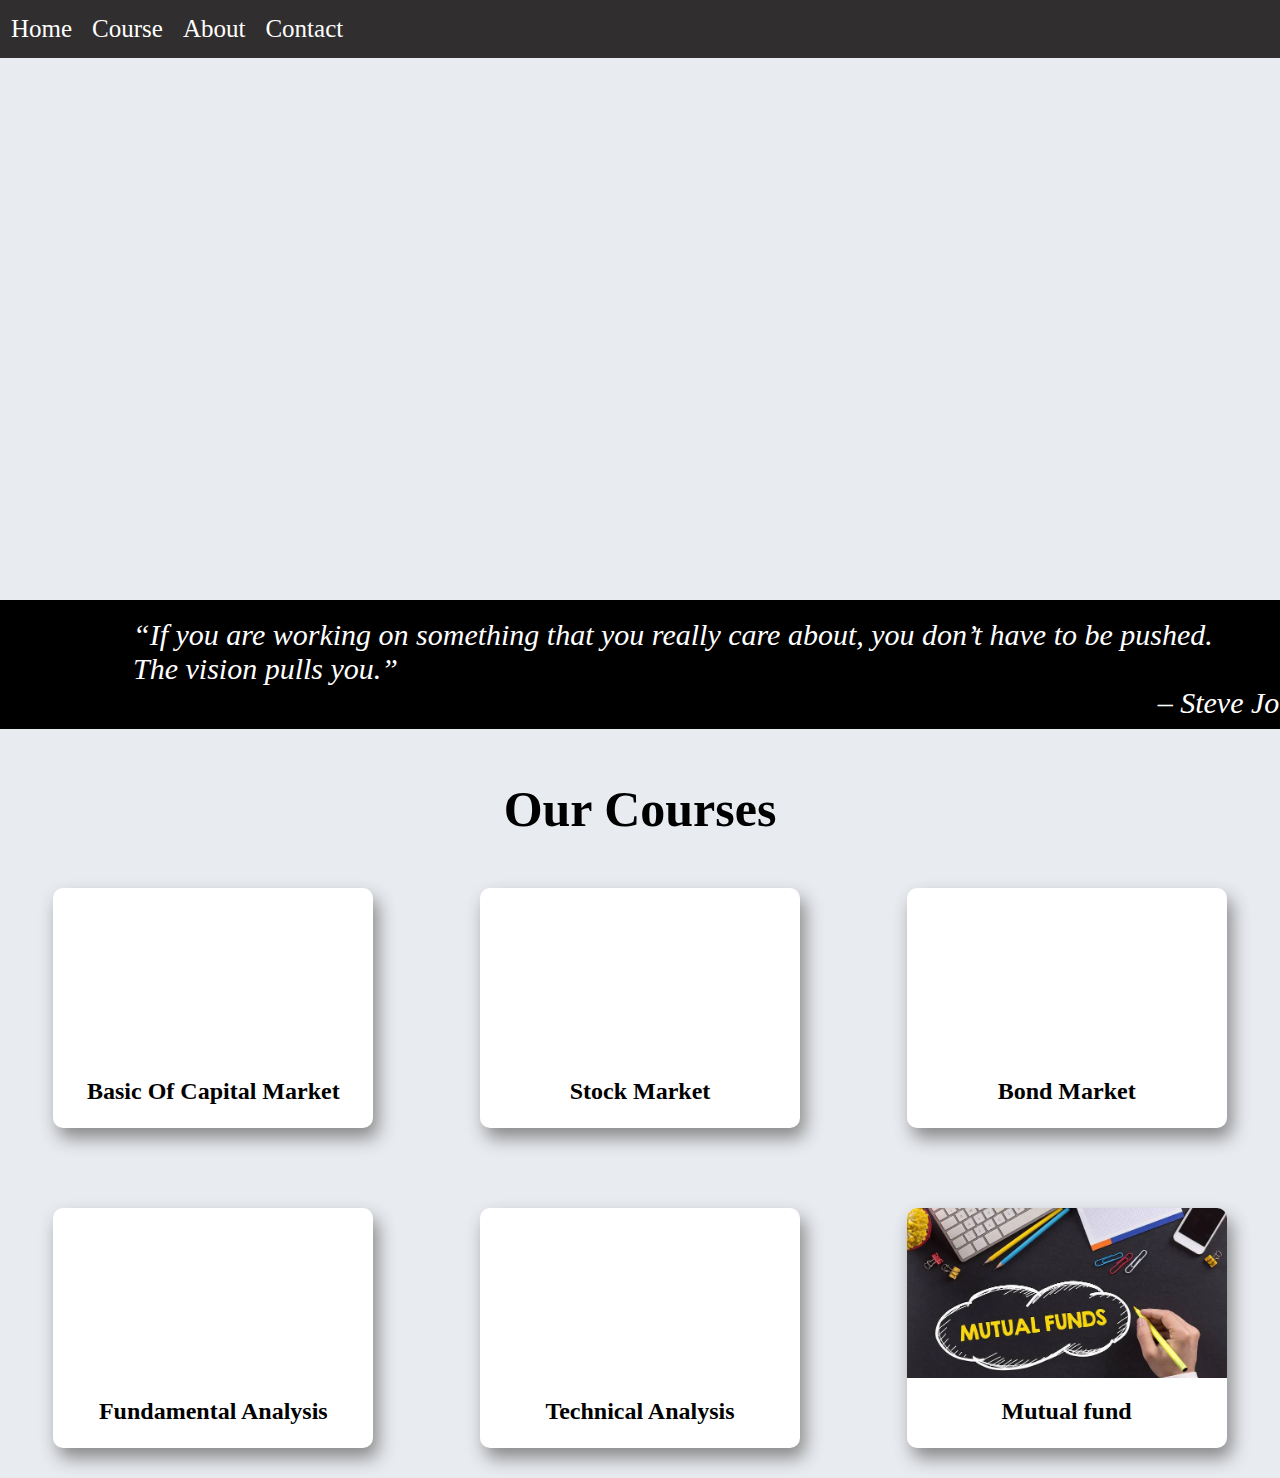
==== index.html @ 6511ecd5 "remove image" ====
<!DOCTYPE html>
<html>

<head>
    <title>Document</title>
    <link rel="stylesheet" href="style.css">
</head>

<body class="main-page">

    <!-- navbar -->
    <div id="bg">
        <div>
            <nav>
                <ul class="menu">
                    <li class="m"><a href="#home">Home</a></li>
                    <li class="m"><a href="#course">Course</a></li>
                    <li class="m"><a href="#about">About</a></li>
                    <li class="m"><a href="#contact">Contact</a></li>
                </ul>
            </nav>
        </div>

        <!-- home -->

        <div id="home">
            <div class="info">
                <h1 class="h-primary"></h1>
                <p>
                </p>
            </div>
        </div>

    </div>
    <!-- Quote  -->
    <div class="quote">
        <p class="quote-line">
            “If you are working on something that you really care about, you don’t have to be pushed.<br>The vision
            pulls you.” <br>
            <span class="quote-name"> – Steve Jobs</span>
        </p>
    </div>
    <!-- course -->

    <div id="course">
        <div class="c-head">
            <h1>Our Courses</h1>
        </div>
        <div class="topic">
            <div class="t">
                <a class="c-link" href="https://www.google.com/">
                    <div class="t-image t-image1">

                    </div>
                    <div class="t-head">
                        <h2>Basic Of Capital Market </h2>
                    </div>
                </a>
            </div>
            <div class="t">
                <a class="c-link" href="https://www.google.com/">
                    <div class="t-image t-image2">

                    </div>
                    <div class="t-head">
                        <h2>Stock Market</h2>
                    </div>
                </a>
            </div>
            <div class="t">
                <a class="c-link" href="https://www.google.com/">
                    <div class="t-image t-image3">

                    </div>
                    <div class="t-head">
                        <h2>Bond Market</h2>
                    </div>
                </a>
            </div>
        </div>
        <div class="topic">
            <div class="t">
                <a class="c-link" href="https://www.google.com/">
                    <div class="t-image t-image4">

                    </div>
                    <div class="t-head">
                        <h2>Fundamental Analysis</h2>
                    </div>
                </a>
            </div>
            <div class="t">
                <a class="c-link" href="https://www.google.com/">
                    <div class="t-image t-image5">

                    </div>
                    <div class="t-head">
                        <h2>Technical Analysis</h2>
                    </div>
                </a>
            </div>
            <div class="t">
                <a class="c-link" href="https://www.google.com/">
                    <div class="t-image t-image6">

                    </div>
                    <div class="t-head">
                        <h2>Mutual fund</h2>
                    </div>
                </a>
            </div>
        </div>
    </div>

</body>

</html>
---- style.css ----
*{
    padding: 0;
    margin: 0;
}
.main-page{
    background-color: #e8ebf0;
}
.menu{
    display: flex;
    font-size: 25px;
    padding: 15px 1px;
}
.m{
    margin: 0px 10px;
    list-style-type: none;
}
.m a{
    text-decoration: none;
    color: white;
}
nav{
    position: fixed;
    width: 100%;
    background-color: rgb(48, 46, 46);
    z-index: 80;
}
#bg{
    background: url("img/bg2.jpg")no-repeat center center/cover;
    height: 600px;
    width: 100%;
    opacity: 1;

}
#home{
    justify-content: center;
     align-items: center;
     display: flex;
     flex-direction: column;
     content:"";
     position: absolute;
}
.info{
    color: white;
    margin: 250px 150px;
}
#home h1{
    text-align: center; 
    font-weight: bolder;
    font-size: 40px;
}
#home p{
    text-align: center;
    font-size: 1.5rem;
}

/* Quote */
.quote{
    border: 2px solid black;
    height: 125px;
    background-color: black;
    color: white;
}
.quote-line{
    font-size: 30px;
    margin: 16px 131px;
    width: 1173px;
    font-style: italic;
}
.quote-name{
    float: right;
}
/* course */

.c-head{
    text-align: center;
    font-size: 25px;
}
#course{
    padding-top: 51px;
}
.topic{
    display: flex;
    margin: auto;
}
.t{
    border-radius: 10px;
    margin: auto;
    margin-top: 50px;
    margin-bottom: 30px;
    width: 320px;
    height: 240px;
    background-color: #ffffff;
    cursor:pointer;
    box-shadow: 5px 10px 18px #888888;
}
.t:hover{
    box-shadow: 5px 10px 18px red;
}
.t-image{
    width: 100%;
    height: 170px;
    border-radius: 10px 10px 0px 0px;
}
.t-image1{
    background: url("img/capital2.jpg")no-repeat center center/cover;
}
.t-image2{
    background: url("img/stock2.jpg")no-repeat center center/cover;
}
.t-image3{
    background: url("img/bond.jfif")no-repeat center center/cover;
}
.t-image4{
    background: url("img/fundamental1.jpg")no-repeat center center/cover;
}
.t-image5{
    background: url("img/technical1.jpg")no-repeat center center/cover;
}
.t-image6{
    background: url("img/mutual\ funds.webp")no-repeat center center/cover;
}
.t-head{
    text-align: center;
    padding: 20px 23px;
}
.c-link{
    text-decoration: none;
    color: black;
}
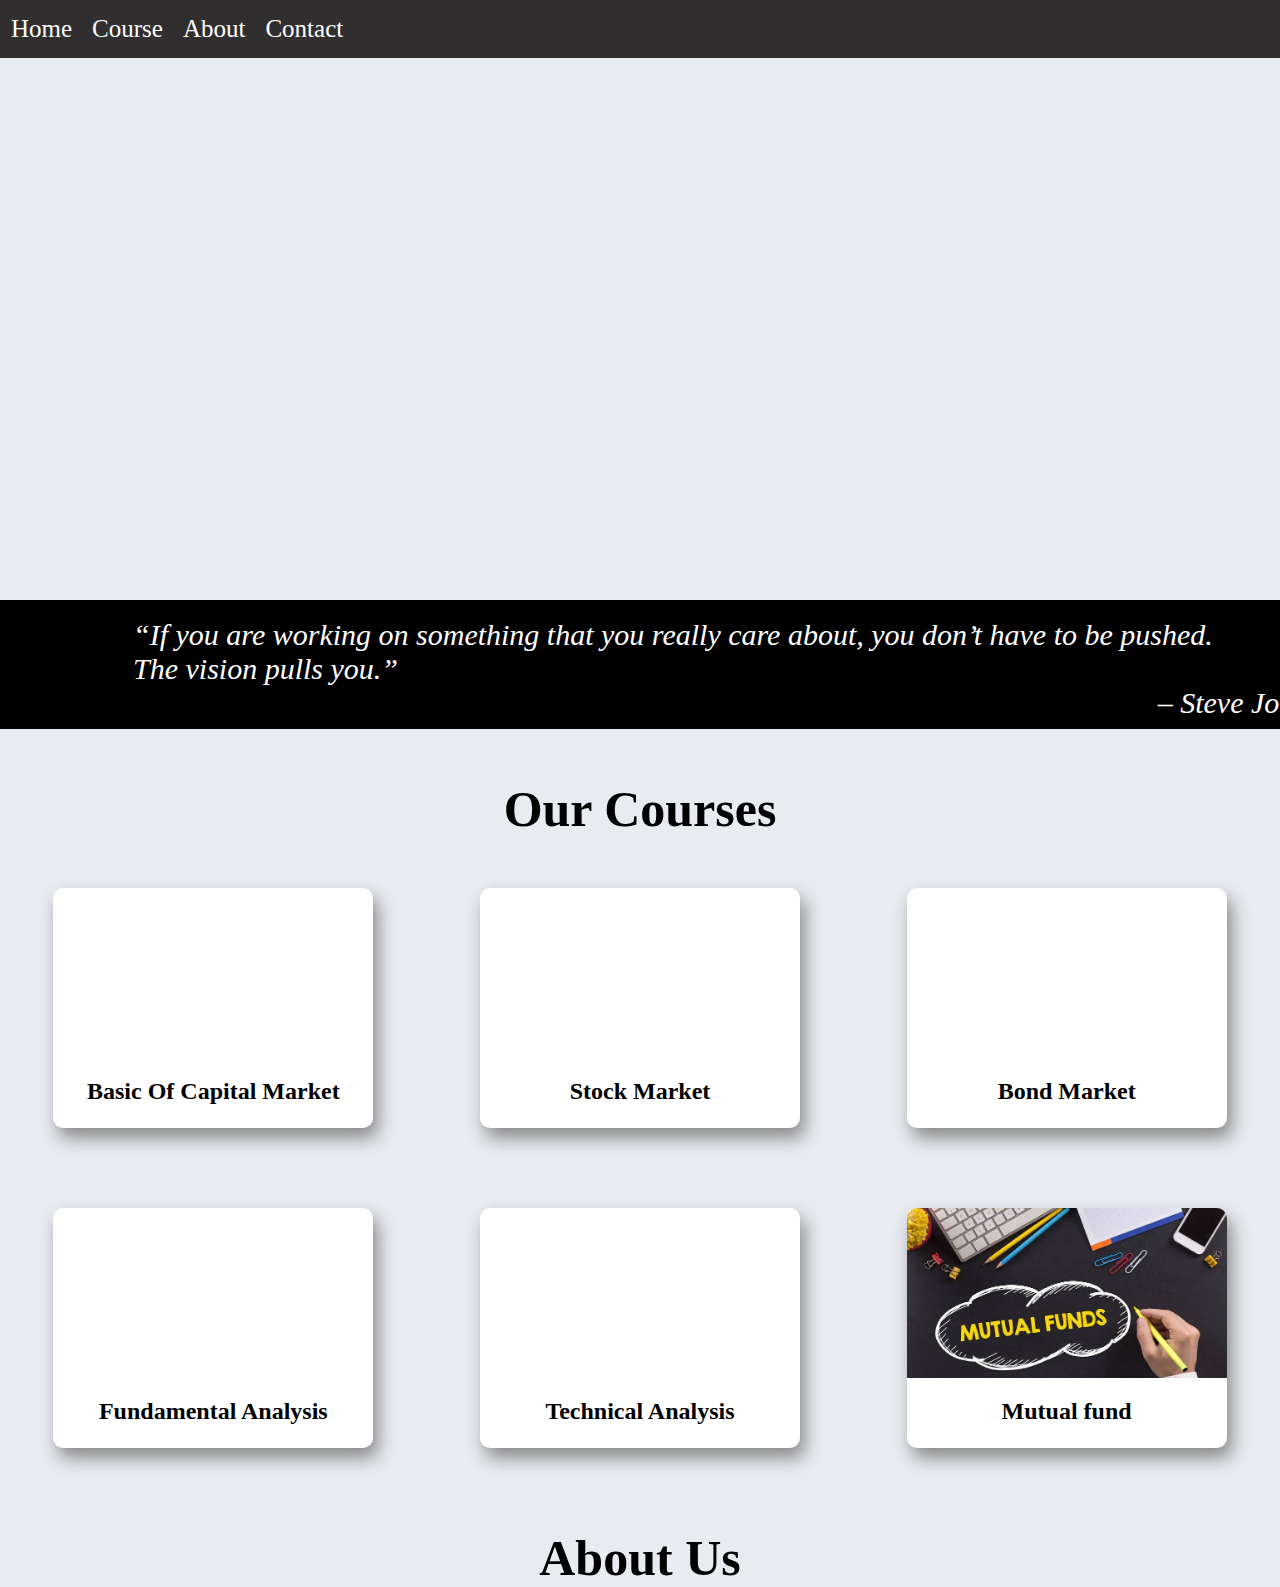
==== commit e9092c31: "add favicon" ====
--- a/index.html
+++ b/index.html
@@ -2,7 +2,8 @@
 <html>
 
 <head>
-    <title>Document</title>
+    <title>CMT</title>
+    <link rel="shortcut icon" href="img/logo.jpg" type="image/x-icon">
     <link rel="stylesheet" href="style.css">
 </head>
 
@@ -42,8 +43,8 @@
     </div>
     <!-- course -->
 
-    <div id="course">
-        <div class="c-head">
+    <div id="course" class="section">
+        <div class="c-head s-head">
             <h1>Our Courses</h1>
         </div>
         <div class="topic">
@@ -112,6 +113,14 @@
         </div>
     </div>
 
+    <!-- About Us -->
+
+    <div id="about" class="section">
+        <div class="a-head s-head">
+            <h1>About Us</h1>
+        </div>
+    </div>    
+
 </body>
 
 </html>--- a/style.css
+++ b/style.css
@@ -71,11 +71,11 @@
 }
 /* course */
 
-.c-head{
+.s-head{
     text-align: center;
     font-size: 25px;
 }
-#course{
+.section{
     padding-top: 51px;
 }
 .topic{
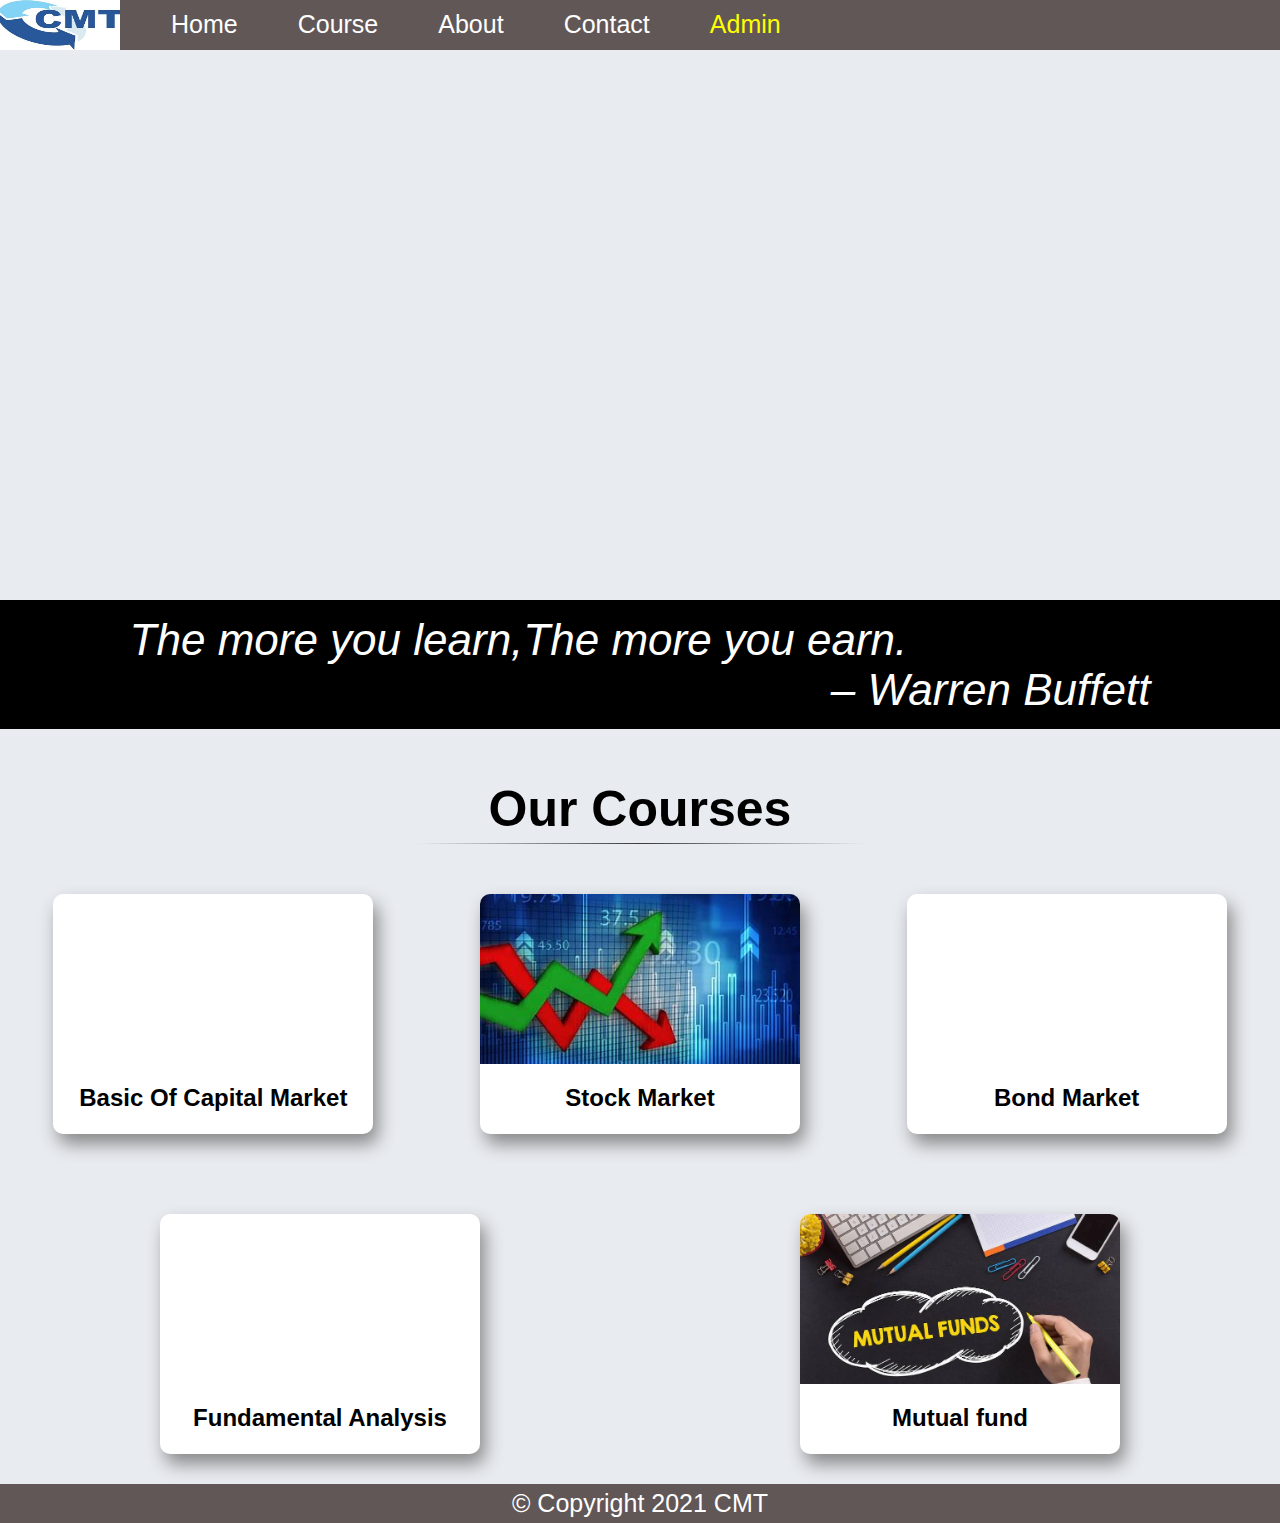
==== commit 8f06fd0c: "make system friendly" ====
--- a/index.html
+++ b/index.html
@@ -10,14 +10,20 @@
 <body class="main-page">
 
     <!-- navbar -->
+<section>
+
     <div id="bg">
         <div>
             <nav>
+                <div class="menu-icons">
+                    <img class="m-i" src="img/logo.jpg">
+                </div>
                 <ul class="menu">
                     <li class="m"><a href="#home">Home</a></li>
                     <li class="m"><a href="#course">Course</a></li>
                     <li class="m"><a href="#about">About</a></li>
                     <li class="m"><a href="#contact">Contact</a></li>
+                    <li class="m admin"><a href="admin.html">Admin</a></li>
                 </ul>
             </nav>
         </div>
@@ -36,16 +42,17 @@
     <!-- Quote  -->
     <div class="quote">
         <p class="quote-line">
-            “If you are working on something that you really care about, you don’t have to be pushed.<br>The vision
-            pulls you.” <br>
-            <span class="quote-name"> – Steve Jobs</span>
+            The more you learn,The more you earn. <br>
+            <span class="quote-name"> – Warren Buffett</span>
         </p>
     </div>
+    </section>
     <!-- course -->
 
-    <div id="course" class="section">
+    <section id="course" class="section">
         <div class="c-head s-head">
             <h1>Our Courses</h1>
+            <hr>
         </div>
         <div class="topic">
             <div class="t">
@@ -96,30 +103,28 @@
 
                     </div>
                     <div class="t-head">
-                        <h2>Technical Analysis</h2>
-                    </div>
-                </a>
-            </div>
-            <div class="t">
-                <a class="c-link" href="https://www.google.com/">
-                    <div class="t-image t-image6">
-
-                    </div>
-                    <div class="t-head">
                         <h2>Mutual fund</h2>
                     </div>
                 </a>
             </div>
         </div>
-    </div>
+    </section>
 
     <!-- About Us -->
 
-    <div id="about" class="section">
+    <!-- <div id="about" class="section">
         <div class="a-head s-head">
             <h1>About Us</h1>
         </div>
-    </div>    
+    </div>     -->
+
+
+
+    <!-- <div id="footer" class="section">
+        <div> -->
+    <footer>&copy; Copyright 2021 CMT</footer>
+    <!-- </div>
+    </div>     -->
 
 </body>
 
--- a/style.css
+++ b/style.css
@@ -1,29 +1,57 @@
 *{
     padding: 0;
     margin: 0;
+    font-family: Arial, Helvetica, sans-serif;
 }
 .main-page{
     background-color: #e8ebf0;
 }
+/* nav */
 .menu{
     display: flex;
     font-size: 25px;
-    padding: 15px 1px;
+    padding: 10px 1px;
+    margin-left: 20px;
+    
 }
 .m{
-    margin: 0px 10px;
     list-style-type: none;
 }
 .m a{
     text-decoration: none;
     color: white;
+    padding: 0px 30px;
 }
 nav{
-    position: fixed;
+    position: fixed;    
     width: 100%;
-    background-color: rgb(48, 46, 46);
+    height: 50px;
+    background-color: rgb(97, 87, 87);
     z-index: 80;
+    display: flex;
+    flex-direction: row;
 }
+.menu-icons{
+    height: 50px;
+    width: 120px;
+}
+.m-i{
+    height: 100%;
+    width: 100%;
+}
+.admin a{
+    color:yellow;
+    float: left;
+}
+.m a:hover{
+    color: rgb(243, 225, 225);
+    border-radius: 5px;
+}
+.admin a:hover{
+    color: yellowgreen;
+}
+
+/* home */
 #bg{
     background: url("img/bg2.jpg")no-repeat center center/cover;
     height: 600px;
@@ -61,16 +89,24 @@
     color: white;
 }
 .quote-line{
-    font-size: 30px;
-    margin: 16px 131px;
-    width: 1173px;
+    font-size: 44px;
+    margin: 1% 10%;
     font-style: italic;
 }
 .quote-name{
     float: right;
 }
 /* course */
+hr{
+    display: flex;
+    margin: auto;
+    margin-top: 5px;
+    border: 0;
+    width: 35%;
+    height: 1px;
+    background-image: linear-gradient(to right, rgba(0, 0, 0, 0), rgba(0, 0, 0, 0.75), rgba(0, 0, 0, 0));
 
+}
 .s-head{
     text-align: center;
     font-size: 25px;
@@ -80,8 +116,8 @@
 }
 .topic{
     display: flex;
-    margin: auto;
 }
+
 .t{
     border-radius: 10px;
     margin: auto;
@@ -94,7 +130,7 @@
     box-shadow: 5px 10px 18px #888888;
 }
 .t:hover{
-    box-shadow: 5px 10px 18px red;
+    box-shadow: 5px 10px 18px rgb(255, 115, 0);
 }
 .t-image{
     width: 100%;
@@ -105,7 +141,7 @@
     background: url("img/capital2.jpg")no-repeat center center/cover;
 }
 .t-image2{
-    background: url("img/stock2.jpg")no-repeat center center/cover;
+    background: url("img/OIP3.jpg")no-repeat center center/cover;
 }
 .t-image3{
     background: url("img/bond.jfif")no-repeat center center/cover;
@@ -114,9 +150,6 @@
     background: url("img/fundamental1.jpg")no-repeat center center/cover;
 }
 .t-image5{
-    background: url("img/technical1.jpg")no-repeat center center/cover;
-}
-.t-image6{
     background: url("img/mutual\ funds.webp")no-repeat center center/cover;
 }
 .t-head{
@@ -126,4 +159,14 @@
 .c-link{
     text-decoration: none;
     color: black;
+}
+
+
+
+footer{
+    background-color: rgb(97, 87, 87);
+    color: white;
+    padding: 5px 0px;
+    font-size: 25px;
+    text-align: center;
 }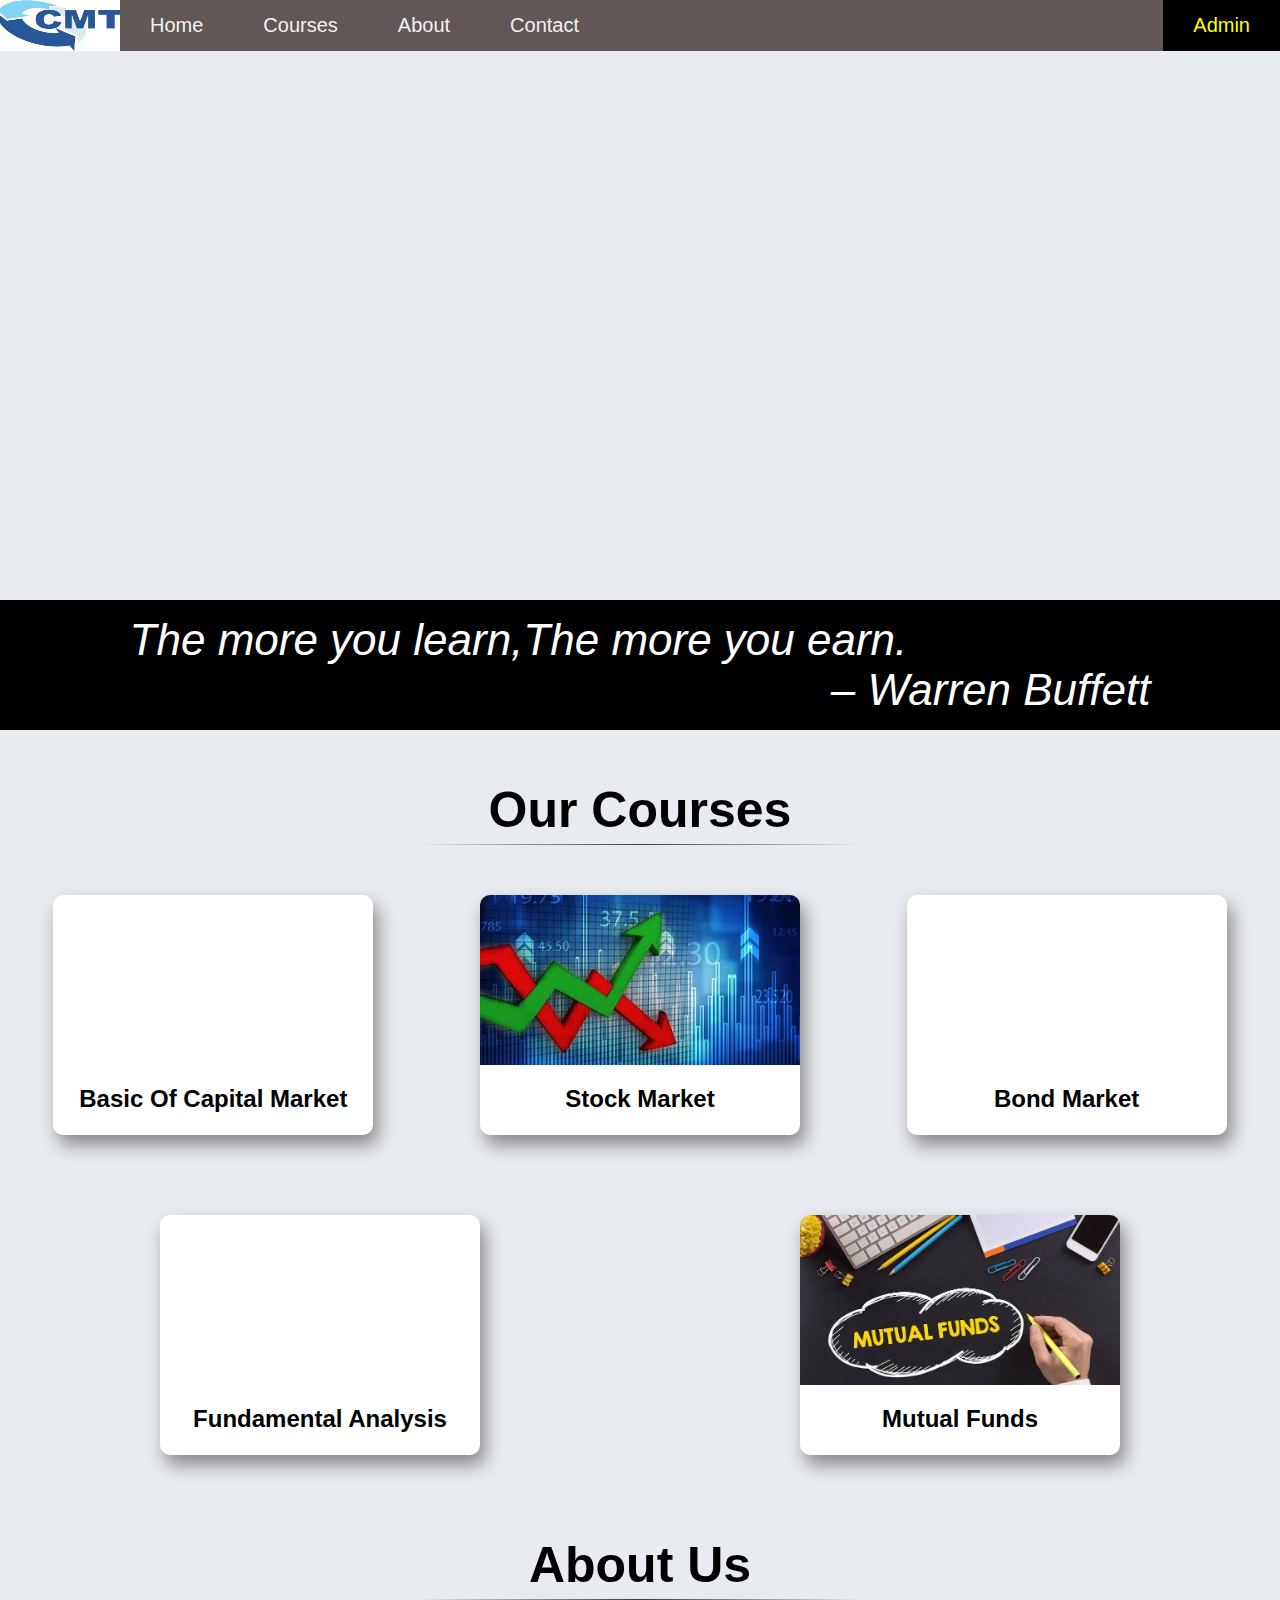
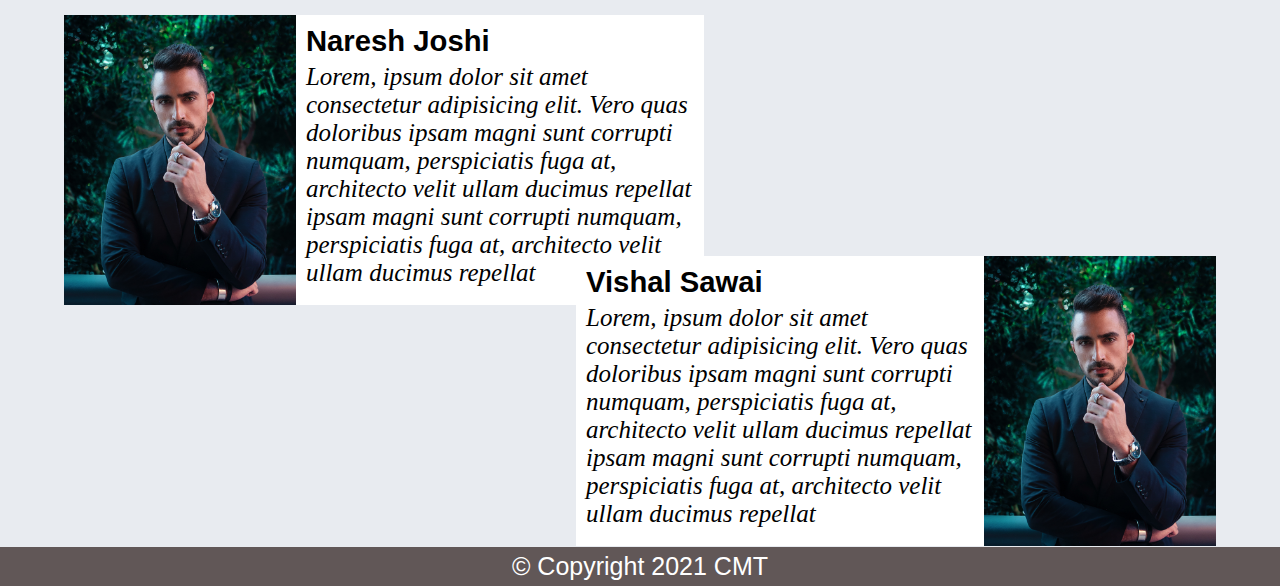
==== commit 83f0f956: "about section" ====
--- a/index.html
+++ b/index.html
@@ -10,42 +10,37 @@
 <body class="main-page">
 
     <!-- navbar -->
-<section>
+    <section>
 
-    <div id="bg">
-        <div>
-            <nav>
-                <div class="menu-icons">
-                    <img class="m-i" src="img/logo.jpg">
+        <div id="bg">
+            <div class="menu">
+                <img class="m-i" src="img/logo.jpg">
+                <a href="#home">Home</a>
+                <a href="#course">Courses</a>
+                <a href="#about">About</a>
+                <a href="#contact">Contact</a>
+                <div class="menu-right">
+                    <a href="admin.html">Admin</a>
                 </div>
-                <ul class="menu">
-                    <li class="m"><a href="#home">Home</a></li>
-                    <li class="m"><a href="#course">Course</a></li>
-                    <li class="m"><a href="#about">About</a></li>
-                    <li class="m"><a href="#contact">Contact</a></li>
-                    <li class="m admin"><a href="admin.html">Admin</a></li>
-                </ul>
-            </nav>
+            </div>
+
+            <!-- home -->
+            <div id="home">
+                <div class="info">
+                    <h1 class="h-primary"></h1>
+                    <p>
+                    </p>
+                </div>
+            </div>
+
         </div>
-
-        <!-- home -->
-
-        <div id="home">
-            <div class="info">
-                <h1 class="h-primary"></h1>
-                <p>
-                </p>
-            </div>
+        <!-- Quote  -->
+        <div class="quote">
+            <p class="quote-line">
+                The more you learn,The more you earn. <br>
+                <span class="quote-name"> – Warren Buffett</span>
+            </p>
         </div>
-
-    </div>
-    <!-- Quote  -->
-    <div class="quote">
-        <p class="quote-line">
-            The more you learn,The more you earn. <br>
-            <span class="quote-name"> – Warren Buffett</span>
-        </p>
-    </div>
     </section>
     <!-- course -->
 
@@ -103,7 +98,7 @@
 
                     </div>
                     <div class="t-head">
-                        <h2>Mutual fund</h2>
+                        <h2>Mutual Funds</h2>
                     </div>
                 </a>
             </div>
@@ -112,20 +107,44 @@
 
     <!-- About Us -->
 
-    <!-- <div id="about" class="section">
+    <div id="about" class="section">
         <div class="a-head s-head">
             <h1>About Us</h1>
+            <hr>
+            <div class="aboutmain-div">
+                <div class="about-person naresh">
+                    <img class="about-img" src="img/img.jpg">
+                    <div class="second-div">
+                        <h3>Naresh Joshi</h3>
+                        <p>Lorem, ipsum dolor sit amet consectetur adipisicing elit. Vero quas doloribus
+                            ipsam magni sunt corrupti numquam, perspiciatis fuga at, architecto velit ullam ducimus
+                            repellat
+                            ipsam magni sunt corrupti numquam, perspiciatis fuga at, architecto velit ullam ducimus
+                            repellat
+                            </p>
+                    </div>
+                </div>
+           
+                <div class="about-person vishal">
+                    <div class="second-div">
+                        <h3>Vishal Sawai</h3>
+                        <p>Lorem, ipsum dolor sit amet consectetur adipisicing elit. Vero quas doloribus
+                            ipsam magni sunt corrupti numquam, perspiciatis fuga at, architecto velit ullam ducimus
+                            repellat
+                            ipsam magni sunt corrupti numquam, perspiciatis fuga at, architecto velit ullam ducimus
+                            repellat
+                           
+                            </p>
+                        </div>
+                        <img class="about-img" src="img/img.jpg">
+                </div>
+            </div>
+            </div>
         </div>
-    </div>     -->
+    </div>
 
 
-
-    <!-- <div id="footer" class="section">
-        <div> -->
     <footer>&copy; Copyright 2021 CMT</footer>
-    <!-- </div>
-    </div>     -->
-
 </body>
 
 </html>--- a/style.css
+++ b/style.css
@@ -3,54 +3,50 @@
     margin: 0;
     font-family: Arial, Helvetica, sans-serif;
 }
+
+
+
 .main-page{
     background-color: #e8ebf0;
 }
 /* nav */
+.menu a{
+    float: left;
+    color: #f2f2f2;
+    text-align: center;
+    padding: 14px 30px;
+    text-decoration: none;
+    font-size: 20px;
+}
 .menu{
-    display: flex;
-    font-size: 25px;
-    padding: 10px 1px;
-    margin-left: 20px;
-    
-}
-.m{
-    list-style-type: none;
-}
-.m a{
-    text-decoration: none;
-    color: white;
-    padding: 0px 30px;
-}
-nav{
-    position: fixed;    
     width: 100%;
-    height: 50px;
+    position: fixed;
     background-color: rgb(97, 87, 87);
     z-index: 80;
-    display: flex;
-    flex-direction: row;
-}
-.menu-icons{
-    height: 50px;
+    overflow: hidden;
+}
+.m-i{
+    float: left;
+    height: 51px;
     width: 120px;
 }
-.m-i{
-    height: 100%;
-    width: 100%;
-}
-.admin a{
+.menu-right a{
+    background-color: black;
+    float: right;
     color:yellow;
-    float: left;
-}
-.m a:hover{
-    color: rgb(243, 225, 225);
-    border-radius: 5px;
-}
-.admin a:hover{
-    color: yellowgreen;
-}
-
+}
+.menu-right{
+    float: right;
+}
+.menu a:hover{
+    background-color: rgb(33, 192, 33);
+    color: black;
+    transition: 0.40s;
+}
+.menu-right a:hover{
+    background-color: skyblue;
+    color: black;
+}
 /* home */
 #bg{
     background: url("img/bg2.jpg")no-repeat center center/cover;
@@ -64,7 +60,6 @@
      align-items: center;
      display: flex;
      flex-direction: column;
-     content:"";
      position: absolute;
 }
 .info{
@@ -84,7 +79,7 @@
 /* Quote */
 .quote{
     border: 2px solid black;
-    height: 125px;
+    height: 126px;
     background-color: black;
     color: white;
 }
@@ -96,6 +91,7 @@
 .quote-name{
     float: right;
 }
+
 /* course */
 hr{
     display: flex;
@@ -130,6 +126,7 @@
     box-shadow: 5px 10px 18px #888888;
 }
 .t:hover{
+    transition: 0.40s;
     box-shadow: 5px 10px 18px rgb(255, 115, 0);
 }
 .t-image{
@@ -161,6 +158,125 @@
     color: black;
 }
 
+/* Admin Page */
+
+.Adminpage{
+background-color: #6874d0;
+}
+.Admin{
+    padding-top: 12%;
+    display: flex;
+    margin: auto;
+}
+.admin-icon{
+    margin-top: 5%;
+    margin-bottom: 5%;
+    margin-right: 100px;
+
+}
+.a-name{
+    text-align: center;
+    margin-top: 10px;
+}
+.a-icon{
+  height: 180px;  
+}
+.a-img{
+    height: 100%;
+}
+
+.Login{
+    display: flex;
+    margin: auto;
+    padding: 50px;
+    border-radius: 20px;
+    box-shadow: 5px 10px 18px;
+    background-color: rgba(255, 255, 255, 0.973);
+}
+.Admin-heading{
+    text-align: center;
+    font-size: 45px;
+}
+.Admin-input-div{
+    margin: 25px 0px; 
+}
+.Admin-input-img{
+    height: 30px;
+    margin: -9px 5px;
+}
+.Admin-input{
+    border: none;
+    border-bottom: solid 1px;
+    width: 310px;
+    height: 25px;
+    padding: 2px 5px;
+    outline: none;
+}
+.Admin-button-div{
+    margin: 33px 0px; 
+}
+.Admin-button{
+    cursor: pointer;
+    background-color: darkgreen;
+    font-size: 30px;
+    width: 370px;
+    outline: none;
+    color: white;
+    border-radius: 20px;
+}
+.Admin-button:hover{
+    background-color: rgb(7, 75, 7);
+}
+
+/* About us */
+
+.about-person{
+    display: flex;
+    /* border: 1px solid; */
+    margin: 1px;
+    width: 50%;
+    background-color: white ;
+}
+.about-img{
+    height: 290px;
+    /* margin: 0px 30px; */
+}
+.second-div{
+    margin: 10px 10px;
+}
+.second-div h3{
+    float: left;
+}
+.second-div p{
+    margin-top: 5px;
+    float: left;
+    text-align: left;
+    font-size: 25px;
+    font-family:'Times New Roman', Times, serif;
+    font-style: italic;
+}
+.aboutmain-div{
+    /* border: 1px blue solid; */
+    margin-top: 15px;
+}
+
+.naresh{
+    margin-right: 45%;
+    margin-left: 5%;
+}
+
+.vishal{
+    margin-left: 45%;  
+    margin-right: 5%; 
+    margin-top: -50px;
+    z-index: 10;
+}
+.naresh img{
+    margin-right: 0px;
+}
+
+
+
 
 
 footer{
@@ -169,4 +285,4 @@
     padding: 5px 0px;
     font-size: 25px;
     text-align: center;
-}+}
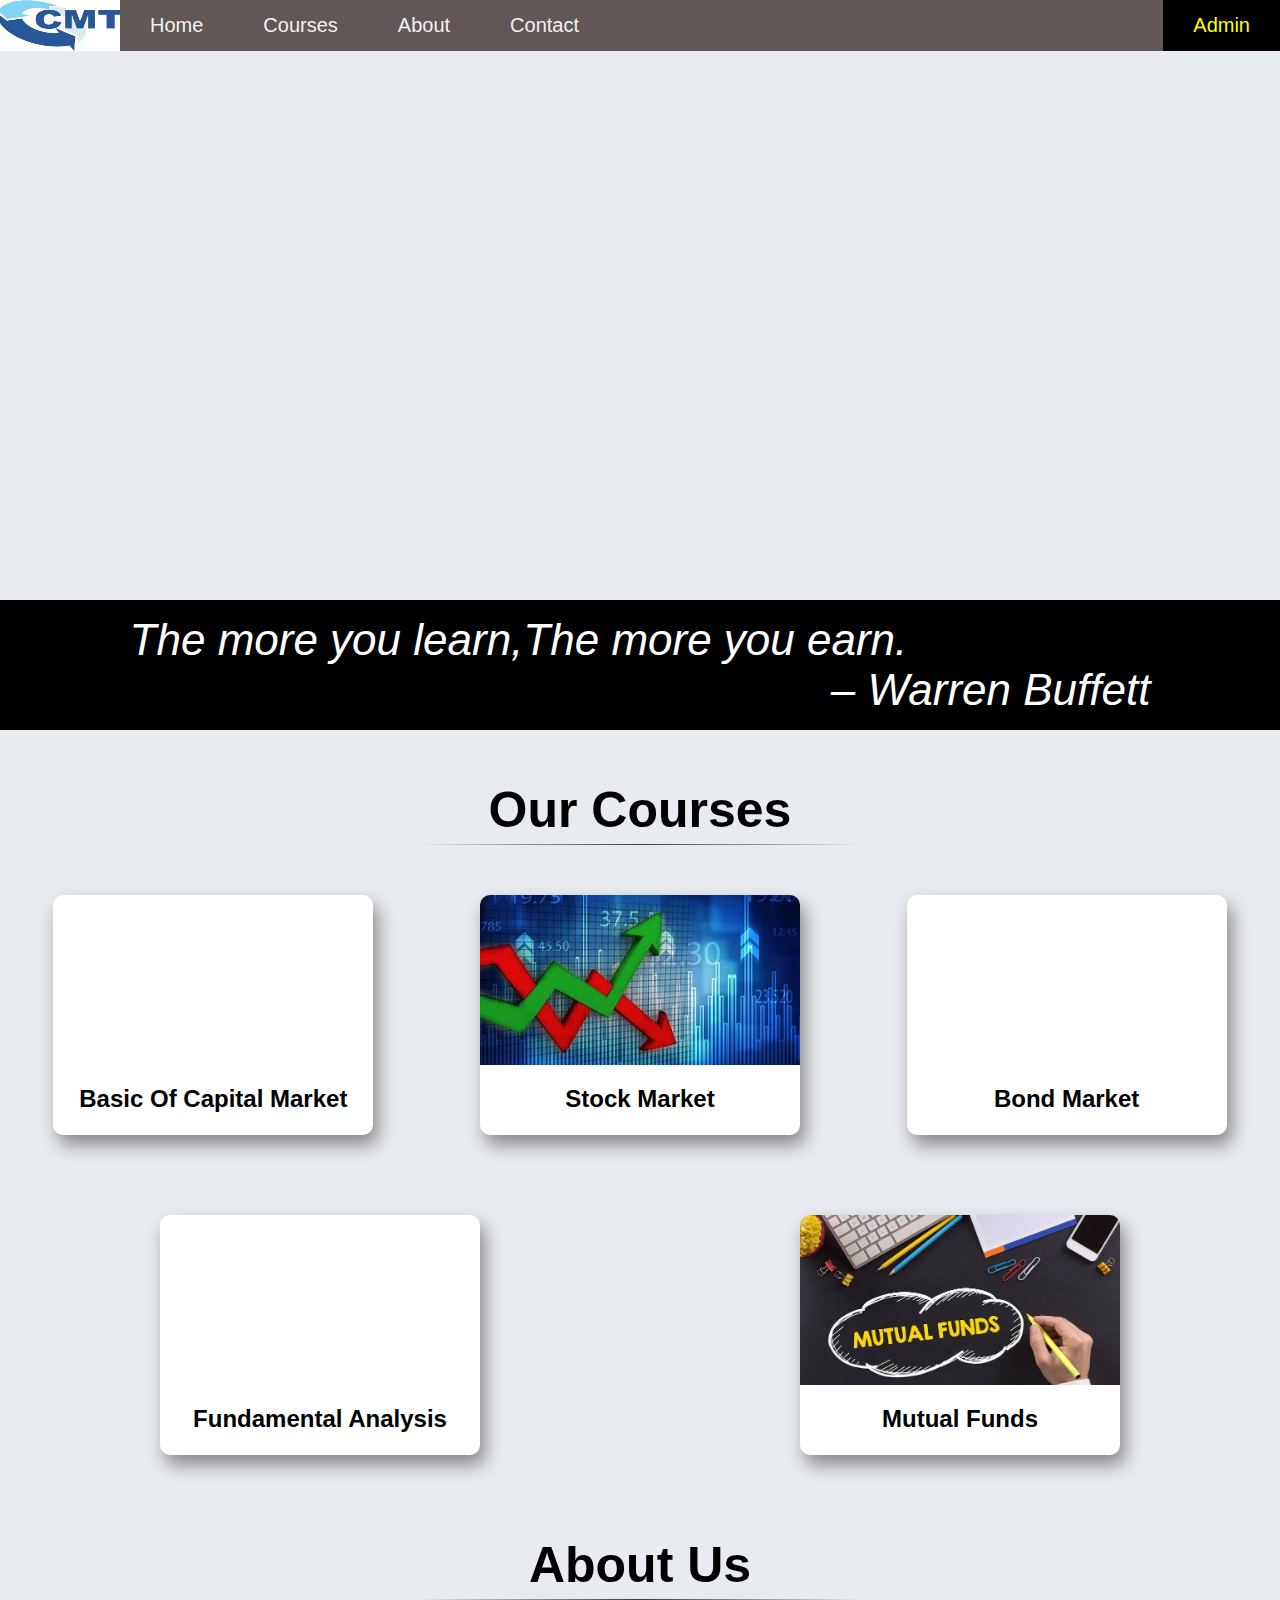
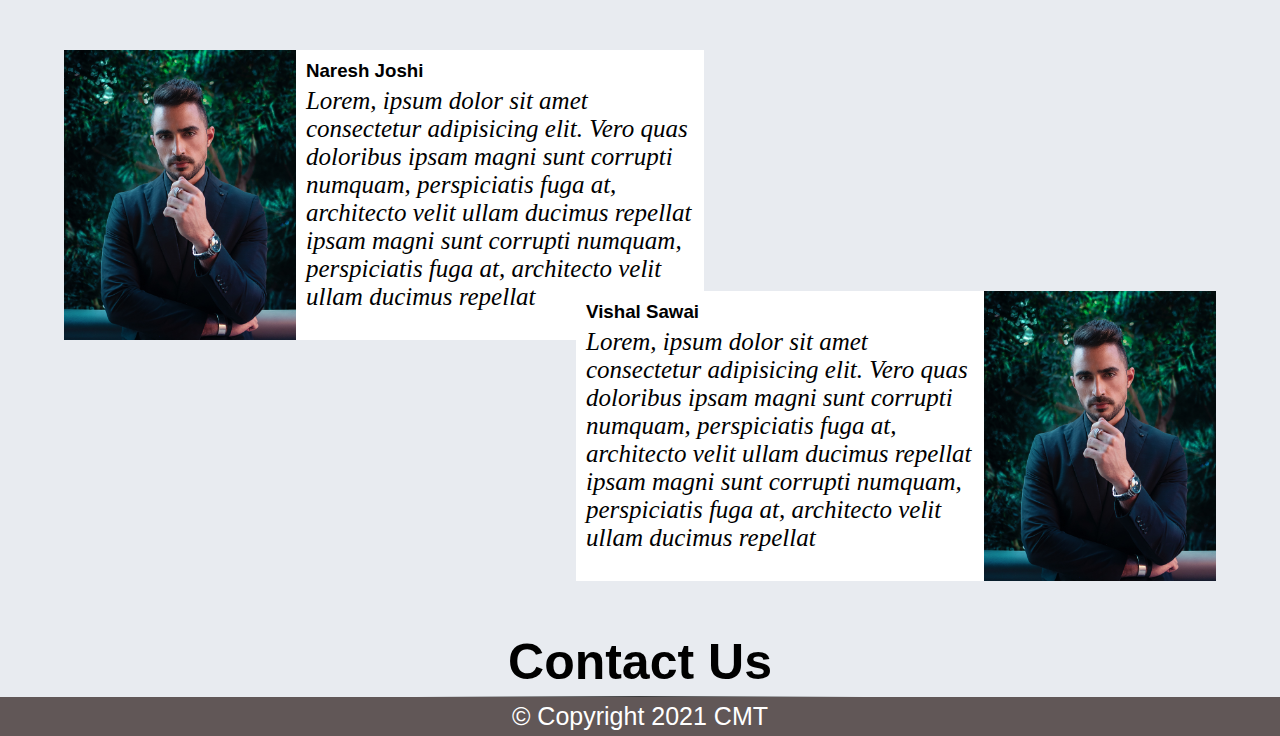
==== commit cdf7323b: "add some courses" ====
--- a/index.html
+++ b/index.html
@@ -51,7 +51,7 @@
         </div>
         <div class="topic">
             <div class="t">
-                <a class="c-link" href="https://www.google.com/">
+                <a class="c-link" href="basic_cm.html   ">
                     <div class="t-image t-image1">
 
                     </div>
@@ -71,7 +71,7 @@
                 </a>
             </div>
             <div class="t">
-                <a class="c-link" href="https://www.google.com/">
+                <a class="c-link" href="Bond_market.html">
                     <div class="t-image t-image3">
 
                     </div>
@@ -83,7 +83,7 @@
         </div>
         <div class="topic">
             <div class="t">
-                <a class="c-link" href="https://www.google.com/">
+                <a class="c-link" href="Fundamental_an.html">
                     <div class="t-image t-image4">
 
                     </div>
@@ -110,39 +110,47 @@
     <div id="about" class="section">
         <div class="a-head s-head">
             <h1>About Us</h1>
-            <hr>
-            <div class="aboutmain-div">
-                <div class="about-person naresh">
-                    <img class="about-img" src="img/img.jpg">
-                    <div class="second-div">
-                        <h3>Naresh Joshi</h3>
-                        <p>Lorem, ipsum dolor sit amet consectetur adipisicing elit. Vero quas doloribus
-                            ipsam magni sunt corrupti numquam, perspiciatis fuga at, architecto velit ullam ducimus
-                            repellat
-                            ipsam magni sunt corrupti numquam, perspiciatis fuga at, architecto velit ullam ducimus
-                            repellat
-                            </p>
-                    </div>
-                </div>
-           
-                <div class="about-person vishal">
-                    <div class="second-div">
-                        <h3>Vishal Sawai</h3>
-                        <p>Lorem, ipsum dolor sit amet consectetur adipisicing elit. Vero quas doloribus
-                            ipsam magni sunt corrupti numquam, perspiciatis fuga at, architecto velit ullam ducimus
-                            repellat
-                            ipsam magni sunt corrupti numquam, perspiciatis fuga at, architecto velit ullam ducimus
-                            repellat
-                           
-                            </p>
-                        </div>
-                        <img class="about-img" src="img/img.jpg">
+        </div>
+        <hr>
+        <div class="aboutmain-div">
+            <div class="about-person naresh">
+                <img class="about-img" src="img/img.jpg">
+                <div class="second-div">
+                    <h3>Naresh Joshi</h3>
+                    <p>Lorem, ipsum dolor sit amet consectetur adipisicing elit. Vero quas doloribus
+                        ipsam magni sunt corrupti numquam, perspiciatis fuga at, architecto velit ullam ducimus
+                        repellat
+                        ipsam magni sunt corrupti numquam, perspiciatis fuga at, architecto velit ullam ducimus
+                        repellat
+                    </p>
                 </div>
             </div>
+
+            <div class="about-person vishal">
+                <div class="second-div">
+                    <h3>Vishal Sawai</h3>
+                    <p>Lorem, ipsum dolor sit amet consectetur adipisicing elit. Vero quas doloribus
+                        ipsam magni sunt corrupti numquam, perspiciatis fuga at, architecto velit ullam ducimus
+                        repellat
+                        ipsam magni sunt corrupti numquam, perspiciatis fuga at, architecto velit ullam ducimus
+                        repellat
+
+                    </p>
+                </div>
+                <img class="about-img" src="img/img.jpg">
             </div>
         </div>
     </div>
 
+    <!-- Contact Us -->
+
+    <div id="contact" class="section">
+        <div class="co-head s-head">
+            <h1>Contact Us</h1>
+            <hr>
+        </div>
+
+    </div>
 
     <footer>&copy; Copyright 2021 CMT</footer>
 </body>
--- a/style.css
+++ b/style.css
@@ -229,17 +229,14 @@
 }
 
 /* About us */
-
 .about-person{
     display: flex;
-    /* border: 1px solid; */
     margin: 1px;
     width: 50%;
     background-color: white ;
 }
 .about-img{
     height: 290px;
-    /* margin: 0px 30px; */
 }
 .second-div{
     margin: 10px 10px;
@@ -256,11 +253,11 @@
     font-style: italic;
 }
 .aboutmain-div{
-    /* border: 1px blue solid; */
     margin-top: 15px;
 }
 
 .naresh{
+    margin-top: 50px;
     margin-right: 45%;
     margin-left: 5%;
 }
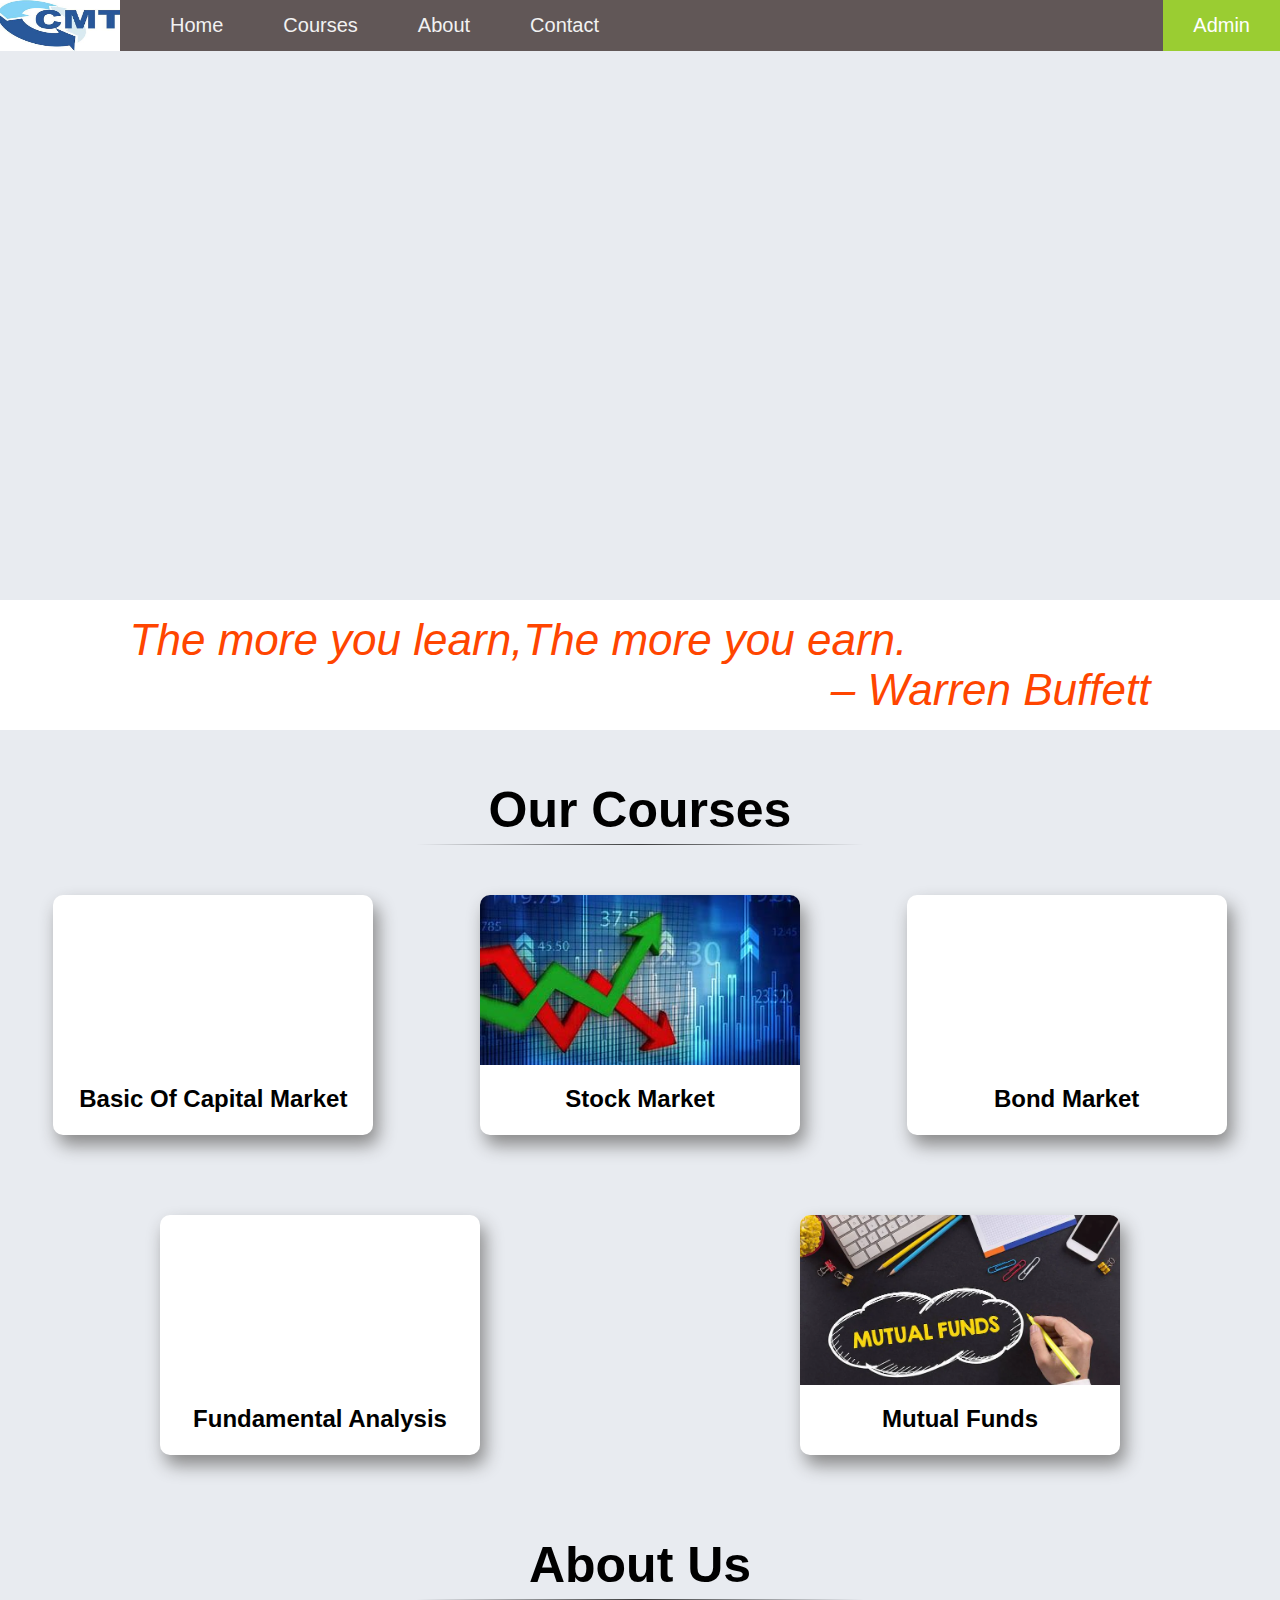
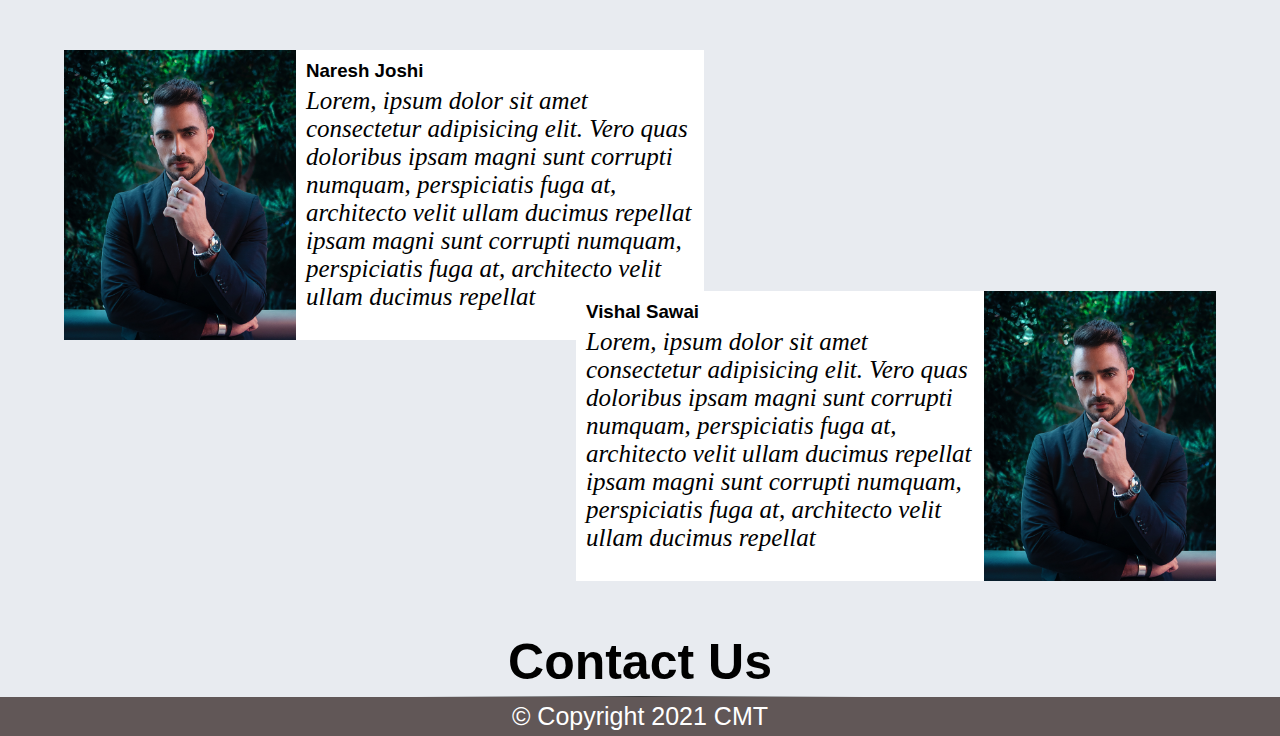
==== commit 9c63878d: "change some" ====
--- a/index.html
+++ b/index.html
@@ -15,7 +15,7 @@
         <div id="bg">
             <div class="menu">
                 <img class="m-i" src="img/logo.jpg">
-                <a href="#home">Home</a>
+                <a id="a1" href="#home">Home</a>
                 <a href="#course">Courses</a>
                 <a href="#about">About</a>
                 <a href="#contact">Contact</a>
@@ -37,7 +37,7 @@
         <!-- Quote  -->
         <div class="quote">
             <p class="quote-line">
-                The more you learn,The more you earn. <br>
+                The more you learn,The more you earn.<br>
                 <span class="quote-name"> – Warren Buffett</span>
             </p>
         </div>
@@ -61,7 +61,7 @@
                 </a>
             </div>
             <div class="t">
-                <a class="c-link" href="https://www.google.com/">
+                <a class="c-link" href="Stock_market.html">
                     <div class="t-image t-image2">
 
                     </div>
@@ -93,7 +93,7 @@
                 </a>
             </div>
             <div class="t">
-                <a class="c-link" href="https://www.google.com/">
+                <a class="c-link" href="Mutual_fund.html">
                     <div class="t-image t-image5">
 
                     </div>
--- a/style.css
+++ b/style.css
@@ -31,22 +31,28 @@
     width: 120px;
 }
 .menu-right a{
-    background-color: black;
+    background-color: yellowgreen;
     float: right;
-    color:yellow;
+    color: white;
 }
 .menu-right{
     float: right;
 }
 .menu a:hover{
-    background-color: rgb(33, 192, 33);
+    border-radius: 20px;
+    background-color: rgb(187, 178, 178);
     color: black;
     transition: 0.40s;
 }
 .menu-right a:hover{
+    border-radius: 0;
     background-color: skyblue;
     color: black;
 }
+#a1{
+   margin-left: 20px;
+}
+
 /* home */
 #bg{
     background: url("img/bg2.jpg")no-repeat center center/cover;
@@ -78,10 +84,10 @@
 
 /* Quote */
 .quote{
-    border: 2px solid black;
+    border: 2px solid white;
     height: 126px;
-    background-color: black;
-    color: white;
+    background-color: white;
+    color: orangered;
 }
 .quote-line{
     font-size: 44px;
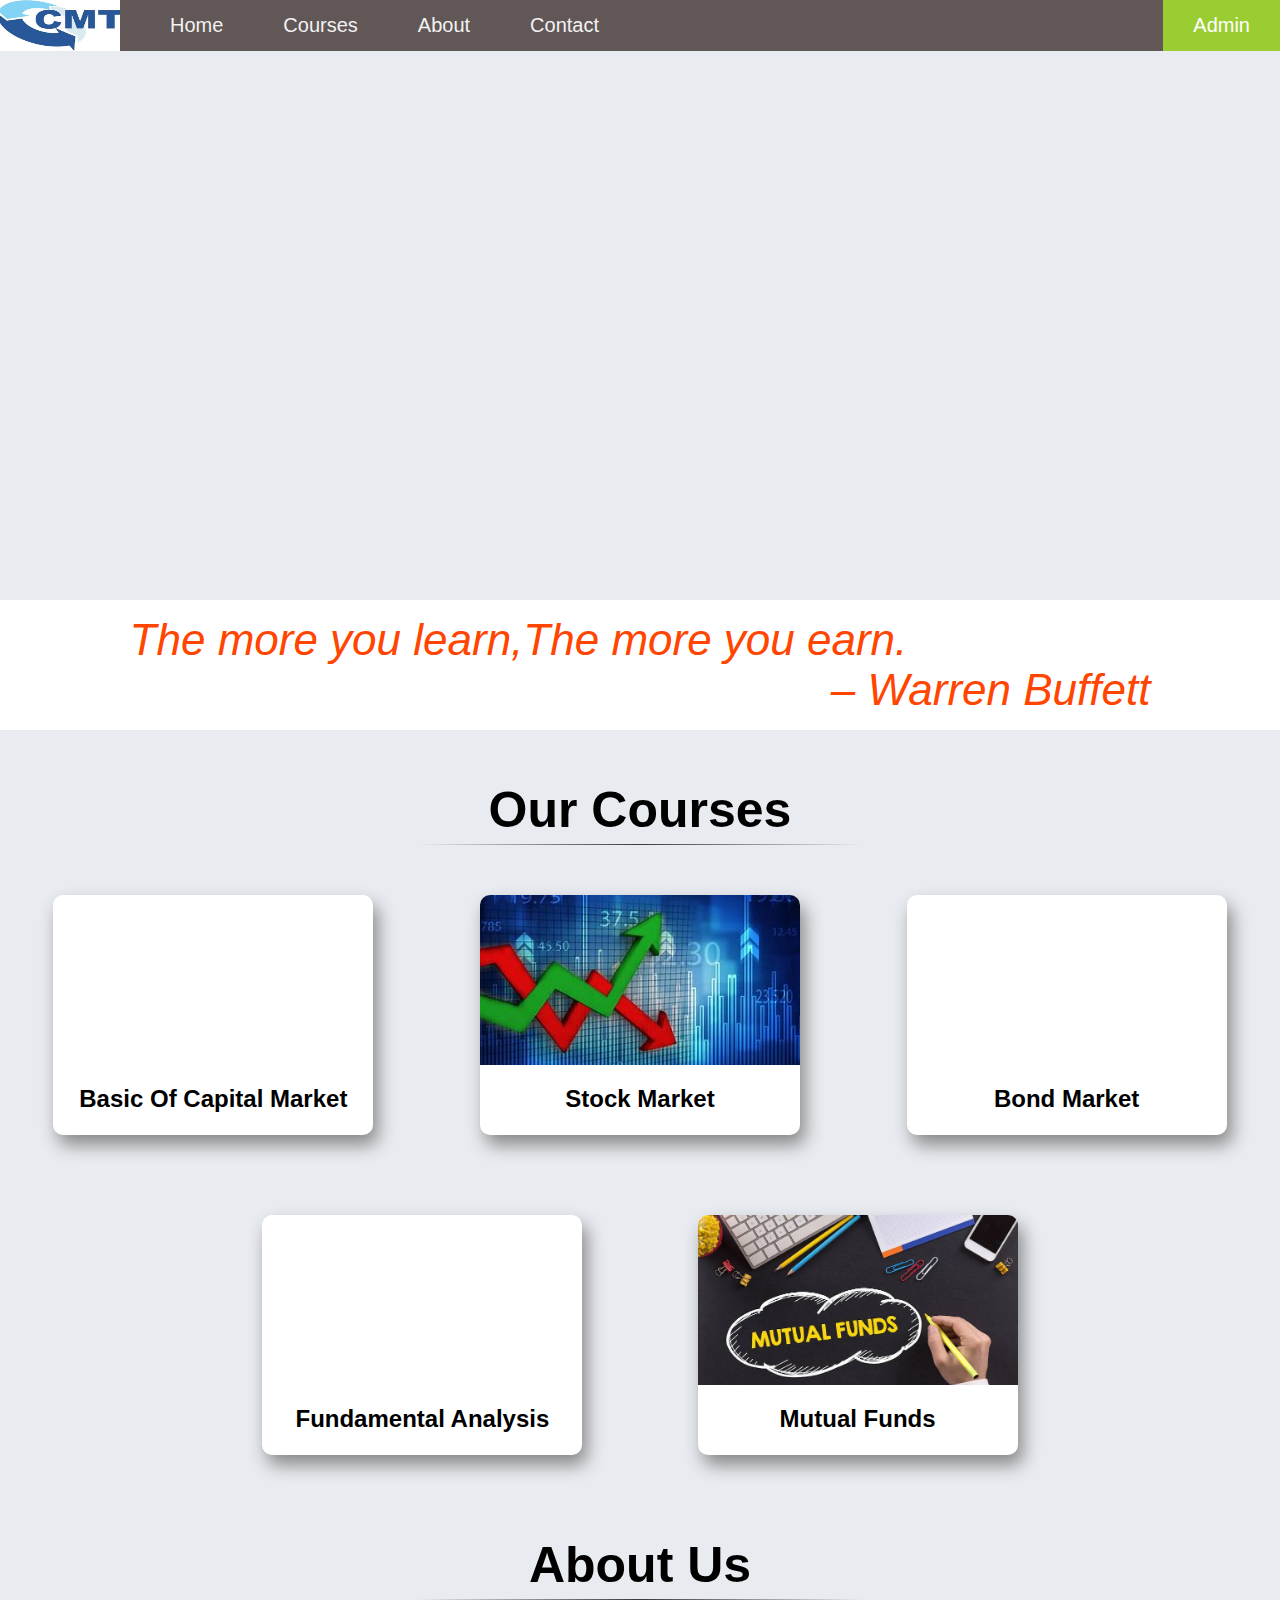
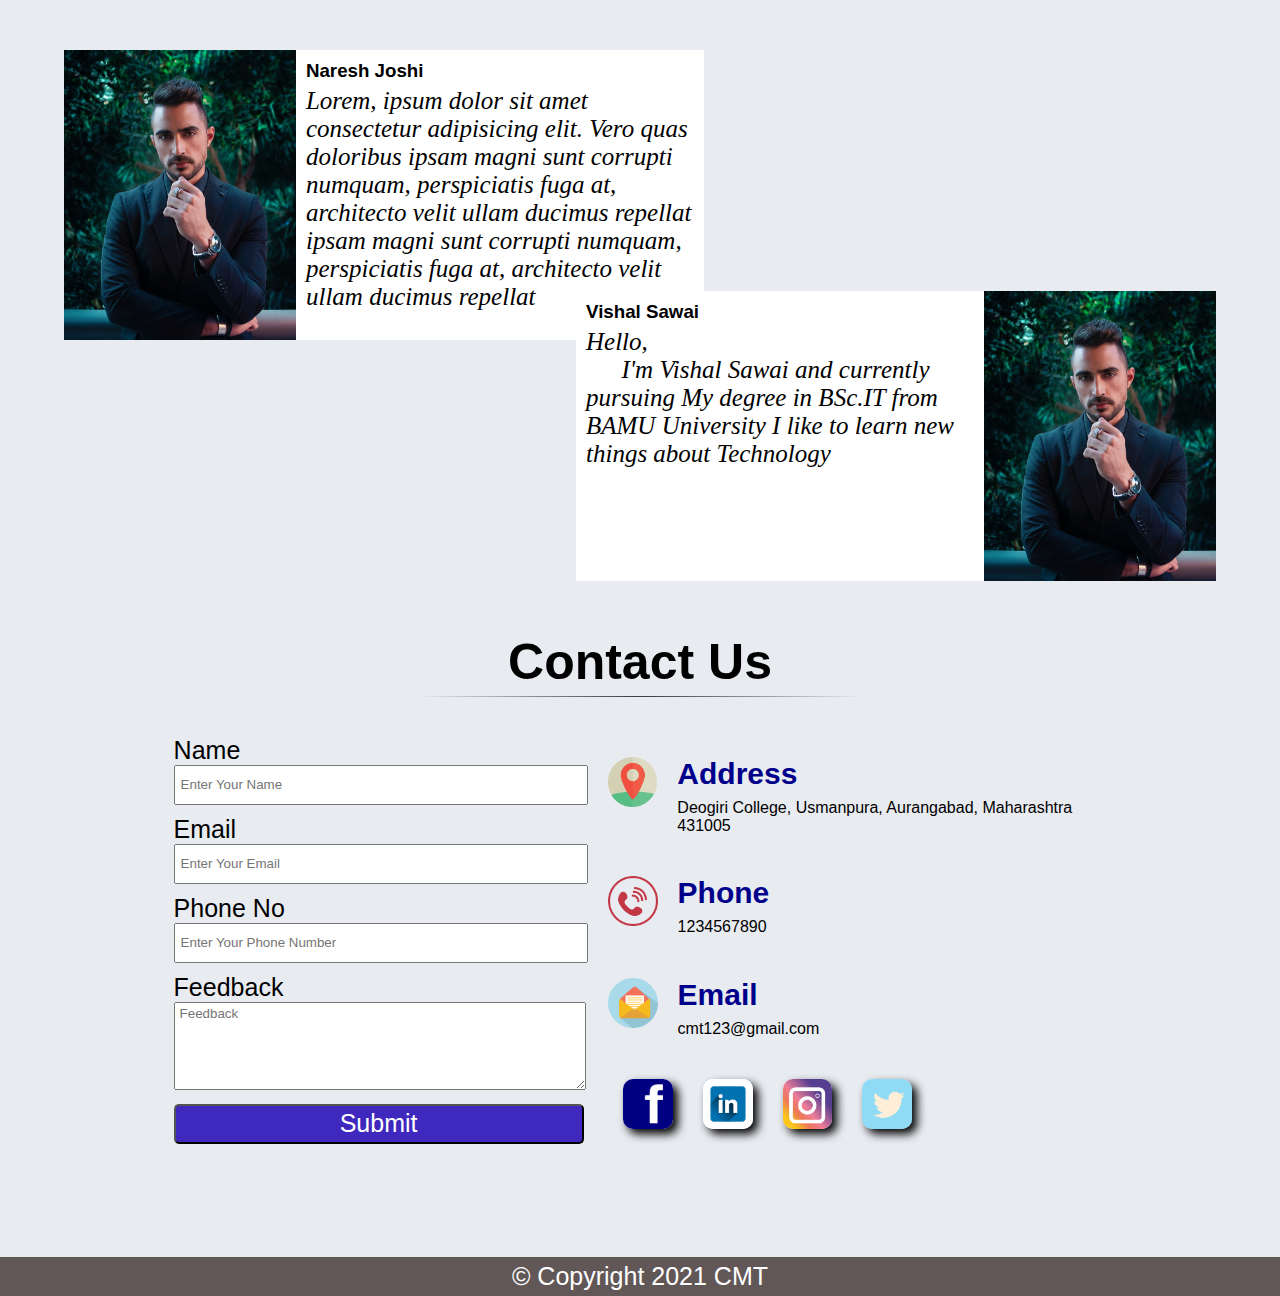
==== commit 831e524b: "add contact form" ====
--- a/index.html
+++ b/index.html
@@ -81,7 +81,7 @@
                 </a>
             </div>
         </div>
-        <div class="topic">
+        <div class="topic topic2">
             <div class="t">
                 <a class="c-link" href="Fundamental_an.html">
                     <div class="t-image t-image4">
@@ -110,8 +110,8 @@
     <div id="about" class="section">
         <div class="a-head s-head">
             <h1>About Us</h1>
-        </div>
-        <hr>
+            <hr>
+        </div>
         <div class="aboutmain-div">
             <div class="about-person naresh">
                 <img class="about-img" src="img/img.jpg">
@@ -129,11 +129,10 @@
             <div class="about-person vishal">
                 <div class="second-div">
                     <h3>Vishal Sawai</h3>
-                    <p>Lorem, ipsum dolor sit amet consectetur adipisicing elit. Vero quas doloribus
-                        ipsam magni sunt corrupti numquam, perspiciatis fuga at, architecto velit ullam ducimus
-                        repellat
-                        ipsam magni sunt corrupti numquam, perspiciatis fuga at, architecto velit ullam ducimus
-                        repellat
+                    <p>Hello,<br>
+                        &#8287  &#8287 &#8287 I'm Vishal Sawai and currently pursuing
+                        My degree in BSc.IT from BAMU University
+                        I like to learn new things about Technology
 
                     </p>
                 </div>
@@ -149,7 +148,64 @@
             <h1>Contact Us</h1>
             <hr>
         </div>
-
+        <div class="contact-form">
+            <div class="f-form">
+                <form action="">
+
+                    <label>Name</label><br>
+                    <input type="text" name="name" placeholder="Enter Your Name" required /><br>
+
+                    <label>Email</label><br>
+                    <input type="email" name="email" placeholder="Enter Your Email" required /><br>
+
+                    <label>Phone No</label><br>
+                    <input type="tel" name="phone" placeholder="Enter Your Phone Number" required /><br>
+
+                    <label>Feedback</label><br>
+                    <textarea placeholder="Feedback" name="feedback" required></textarea><br>
+
+                    <button class="form-btn">Submit</button>
+
+                </form>
+            </div>
+
+            <div class="c-details">
+                <div class="c-info">
+                    <div class="c-d">
+                        <img src="img/my-address.png">
+                        <div class="c-i">
+                            <h2>Address</h2>
+                            <p>Deogiri College, Usmanpura, Aurangabad, Maharashtra 431005</p>
+                        </div>
+                    </div>
+
+                    <div class="c-d">
+                        <img src="img/my-phone.png">
+                        <div class="c-i">
+                            <h2>Phone</h2>
+                            <p>1234567890</p>
+                        </div>
+                    </div>
+
+                    <div class="c-d">
+                        <img src="img/my-mail.png">
+                        <div class="c-i">
+                            <h2>Email</h2>
+                            <p>cmt123@gmail.com</p>
+                        </div>
+                    </div>
+
+                    <div class="c-d c-social">
+                        <a href="https://www.facebook.com/"><img src="img/facebook.png"></a>
+                        <a href="https://www.linkedin.com/"><img src="img/linked-in.png"></a>
+                        <a href="https://www.instagram.com/"><img src="img/instagram.png"></a>
+                        <a href="https://www.twitter.com/"><img src="img/twitter.png"></a>
+                        </div>
+                    </div>
+
+                </div>
+            </div>
+        </div>
     </div>
 
     <footer>&copy; Copyright 2021 CMT</footer>
--- a/style.css
+++ b/style.css
@@ -3,9 +3,6 @@
     margin: 0;
     font-family: Arial, Helvetica, sans-serif;
 }
-
-
-
 .main-page{
     background-color: #e8ebf0;
 }
@@ -118,6 +115,9 @@
 }
 .topic{
     display: flex;
+}
+.topic2{
+    margin: 0px 16%;
 }
 
 .t{
@@ -278,8 +278,75 @@
     margin-right: 0px;
 }
 
-
-
+/* Contact form */
+
+.contact-form{
+    display: flex;
+    margin: 0% 12%;
+    margin-bottom: 5%;
+}
+.f-form{
+    margin: auto;
+    margin-top: 4%;
+    margin-bottom: 4%;
+}
+
+.f-form label{
+  font-size: 25px;
+  margin: 0px 20px;
+}
+.f-form input,textarea{
+    height: 30px;
+    width: 400px;
+    outline: 0;
+    margin: 0px 20px 10px 20px;
+    padding: 3px 5px;
+}
+.f-form textarea{
+    height: 80px;
+}
+.form-btn{
+    margin: 0px 20px 10px 20px;
+    height: 40px !important;
+    width: 410px !important;
+    font-size: 25px;
+    cursor: pointer;
+    border-radius: 5px;
+    outline: none;
+    color: white;
+    background-color: rgb(62, 40, 190);
+}
+.form-btn:hover{
+    background-color: rgba(63, 40, 190, 0.808);
+}
+
+.c-details{
+    margin: auto;
+}
+.c-d img{
+    height: 50px;
+}
+.c-d{
+    margin: 8% 0%;
+    display: flex;
+}
+.c-i{
+    padding: 0px 20px;
+}
+.c-i h2{
+    color: darkblue;
+    font-size: 30px;
+    padding-bottom: 8px;
+}
+.c-social img{
+    margin: 0px 15px;
+    border-radius: 10px;
+    background-color: white;
+    filter: drop-shadow(5px 5px 5px rgb(0, 0, 0));
+}
+.c-social img:hover{
+    filter: drop-shadow(5px 5px 5px rgb(46, 13, 235));
+}
 
 
 footer{
@@ -288,4 +355,5 @@
     padding: 5px 0px;
     font-size: 25px;
     text-align: center;
-}
+    width: 100%;
+}
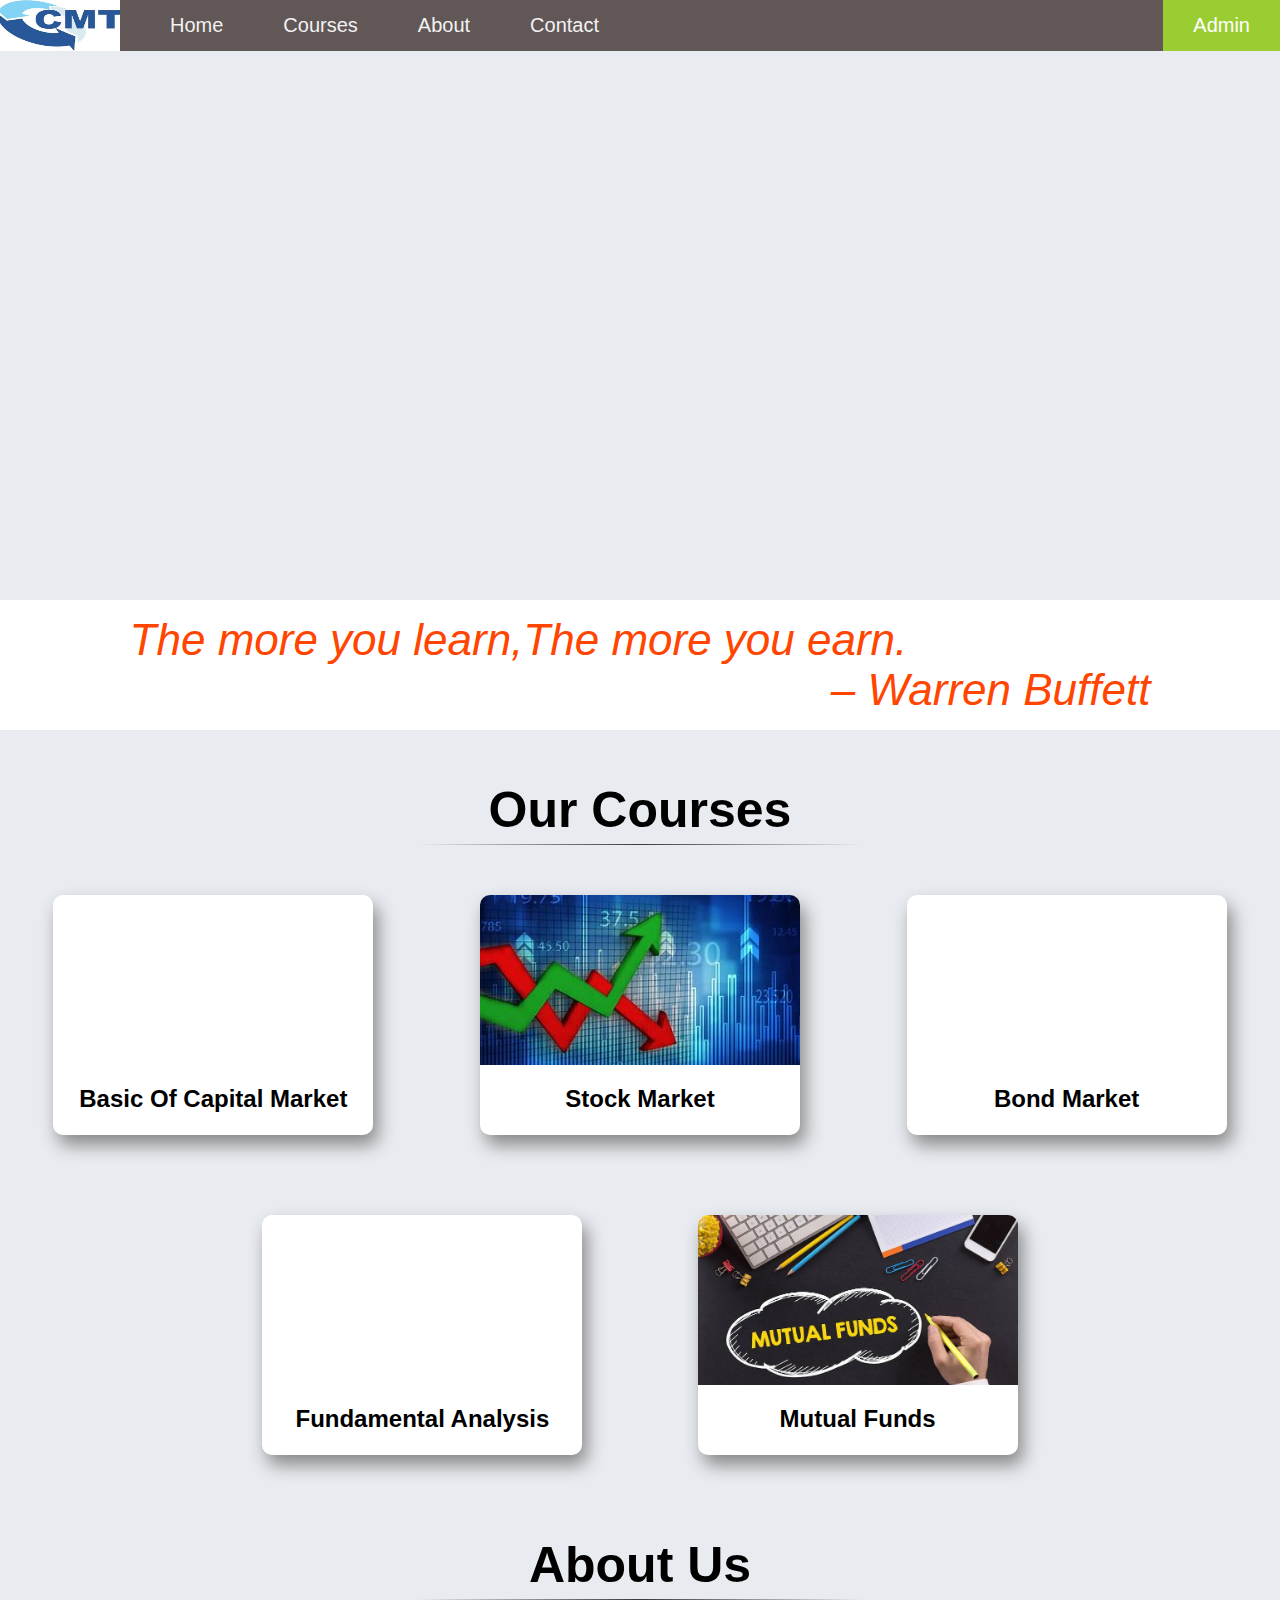
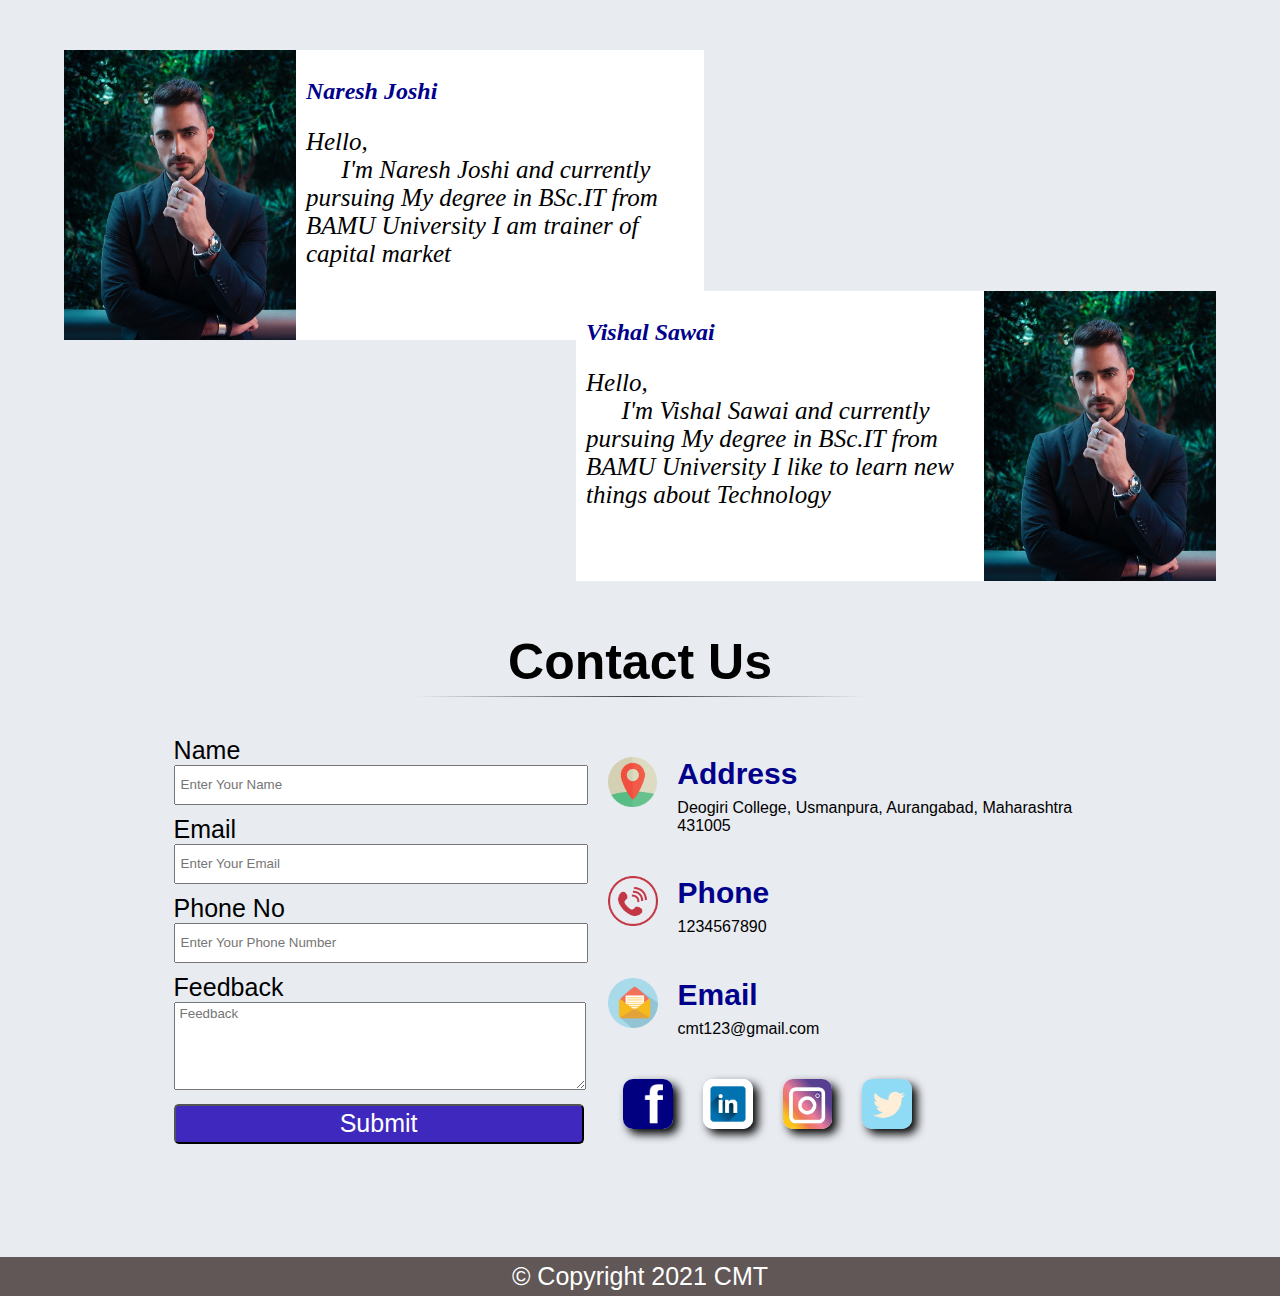
==== commit a2eabb0f: "add courses" ====
--- a/index.html
+++ b/index.html
@@ -115,22 +115,22 @@
         <div class="aboutmain-div">
             <div class="about-person naresh">
                 <img class="about-img" src="img/img.jpg">
-                <div class="second-div">
-                    <h3>Naresh Joshi</h3>
-                    <p>Lorem, ipsum dolor sit amet consectetur adipisicing elit. Vero quas doloribus
-                        ipsam magni sunt corrupti numquam, perspiciatis fuga at, architecto velit ullam ducimus
-                        repellat
-                        ipsam magni sunt corrupti numquam, perspiciatis fuga at, architecto velit ullam ducimus
-                        repellat
+                <div class="second-div"><br>
+                    <h2>Naresh Joshi</h2><br>
+                    <p>Hello,<br>
+                        &#8287 &#8287 &#8287 I'm Naresh Joshi and currently pursuing
+                        My degree in BSc.IT from BAMU University
+                        I am trainer of capital market
+
                     </p>
                 </div>
             </div>
 
             <div class="about-person vishal">
-                <div class="second-div">
-                    <h3>Vishal Sawai</h3>
+                <div class="second-div"><br>
+                    <h2>Vishal Sawai</h2><br>
                     <p>Hello,<br>
-                        &#8287  &#8287 &#8287 I'm Vishal Sawai and currently pursuing
+                        &#8287 &#8287 &#8287 I'm Vishal Sawai and currently pursuing
                         My degree in BSc.IT from BAMU University
                         I like to learn new things about Technology
 
@@ -200,12 +200,12 @@
                         <a href="https://www.linkedin.com/"><img src="img/linked-in.png"></a>
                         <a href="https://www.instagram.com/"><img src="img/instagram.png"></a>
                         <a href="https://www.twitter.com/"><img src="img/twitter.png"></a>
-                        </div>
-                    </div>
-
-                </div>
-            </div>
-        </div>
+                    </div>
+                </div>
+
+            </div>
+        </div>
+    </div>
     </div>
 
     <footer>&copy; Copyright 2021 CMT</footer>
--- a/style.css
+++ b/style.css
@@ -36,7 +36,7 @@
     float: right;
 }
 .menu a:hover{
-    border-radius: 20px;
+    border-radius: 15px;
     background-color: rgb(187, 178, 178);
     color: black;
     transition: 0.40s;
@@ -246,6 +246,12 @@
 }
 .second-div{
     margin: 10px 10px;
+}
+.second-div h2{
+    color: darkblue;
+    font-style: italic;
+    font-weight: bolder;
+    font-family:Cambria, Cochin, Georgia, Times, 'Times New Roman', serif;
 }
 .second-div h3{
     float: left;
